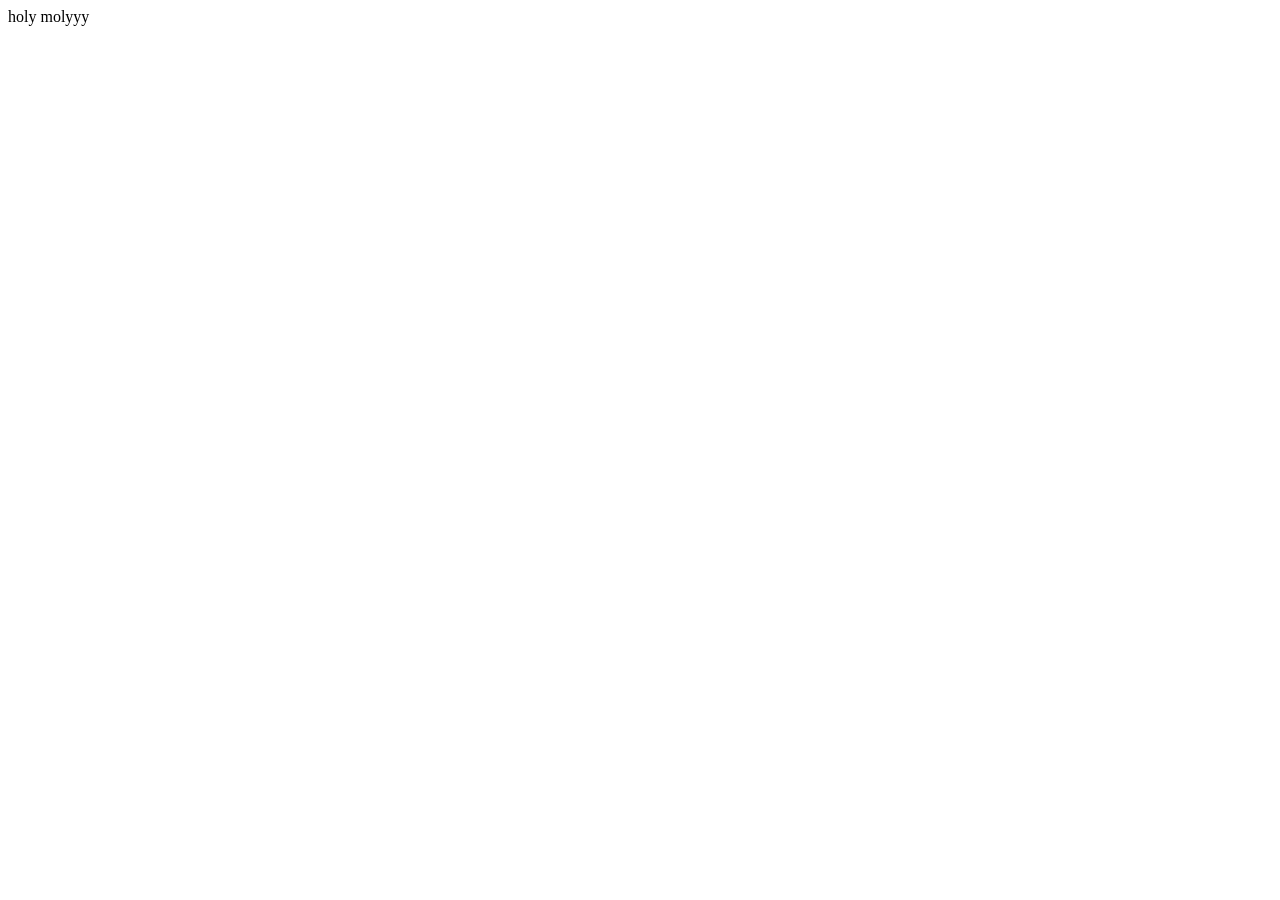
==== index.html @ 0ce14ed9 "updateindex.html" ====
<!DOCTYPE html>
<html lang="en">
<head>
    <meta charset="UTF-8">
    <meta name="viewport" content= "width=device-width, initial-scale=1.0">
    <title>My Portfolio</title>
</head>
<body>
    holy molyyy
</body>
</html>
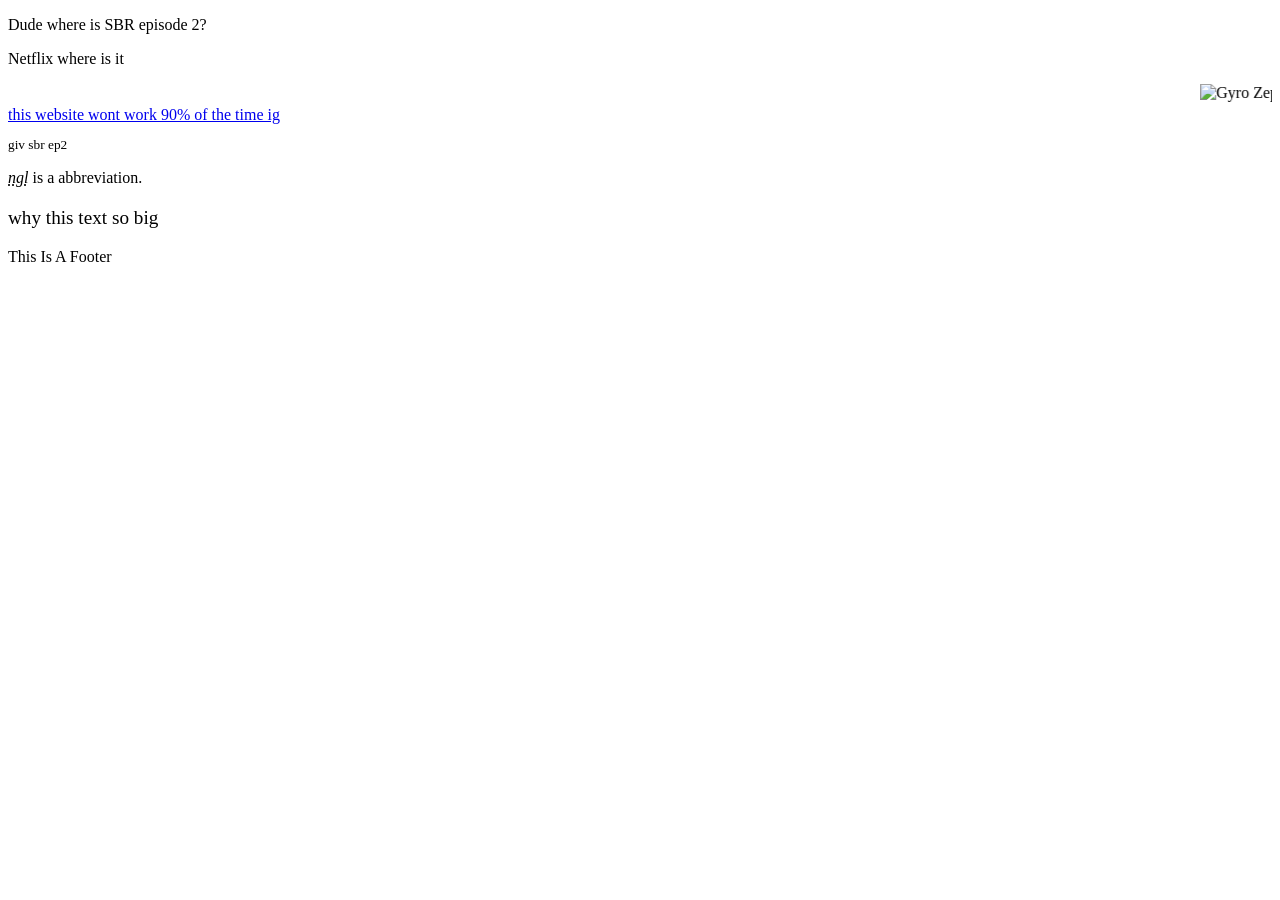
==== commit 21141550: "updated website" ====
--- a/index.html
+++ b/index.html
@@ -3,9 +3,27 @@
 <head>
     <meta charset="UTF-8">
     <meta name="viewport" content= "width=device-width, initial-scale=1.0">
-    <title>My Portfolio</title>
+    <link rel="apple-touch-icon" sizes="180x180" href="/apple-touch-icon.png">
+    <link rel="icon" type="image/png" sizes="32x32" href="/favicon-32x32.png">
+    <link rel="icon" type="image/png" sizes="16x16" href="/favicon-16x16.png">
+    <link rel="manifest" href="/site.webmanifest">
+    <title>bunch of nothing</title>
 </head>
 <body>
-    holy molyyy
+    <p>Dude where is SBR episode 2?</p>
+    <p>Netflix where is it</p>
+    <marquee><img src="green.jpg" alt="Gyro Zeppeli" width="650" height="450"></marquee>
+    <a href="https://en.wikipedia.org/wiki/Steel_Ball_Run">this website wont work 90% of the time ig</a>
 </body>
+<body>  
+<small><p>giv sbr ep2</p></small>
+<p><dfn><abbr title="Not Gonna Lie">ngl</abbr>
+</dfn> is a abbreviation.</p>
+<big><p>why this text so big</p></big>
+
+</body>
+<footer>
+<p>This Is A Footer</p>
+<p><a href="thisismycontactemail@gmail.com"></a></p>
+</footer>
 </html>
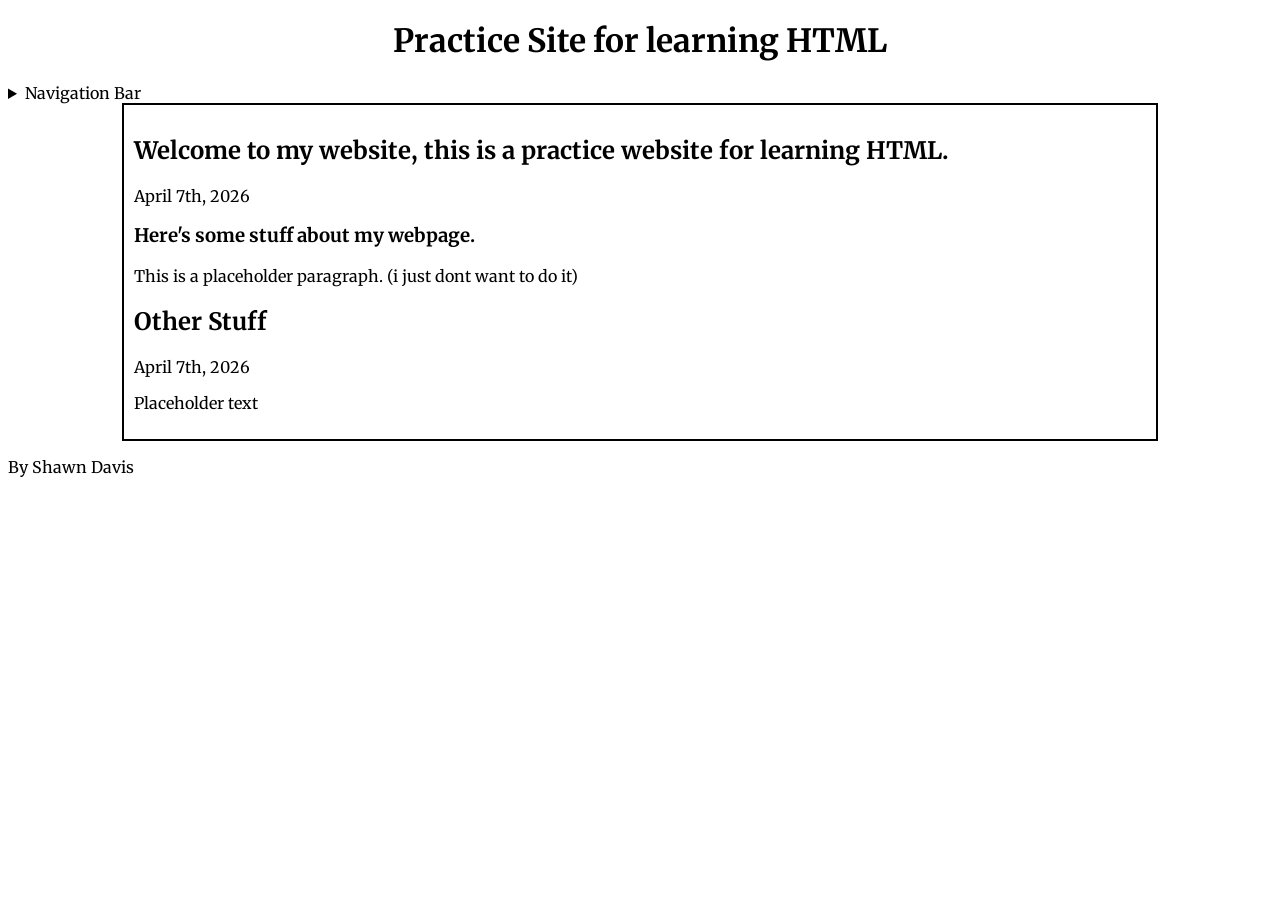
==== commit 4644e4fa: "update2" ====
--- a/index.html
+++ b/index.html
@@ -1,29 +1,67 @@
-<!DOCTYPE html>
+<!DOCTYPE HTML>
 <html lang="en">
+
 <head>
-    <meta charset="UTF-8">
-    <meta name="viewport" content= "width=device-width, initial-scale=1.0">
-    <link rel="apple-touch-icon" sizes="180x180" href="/apple-touch-icon.png">
-    <link rel="icon" type="image/png" sizes="32x32" href="/favicon-32x32.png">
-    <link rel="icon" type="image/png" sizes="16x16" href="/favicon-16x16.png">
-    <link rel="manifest" href="/site.webmanifest">
-    <title>bunch of nothing</title>
+    <title>Practice Website</title>
+    <link rel="preconnect" href="https://fonts.googleapis.com">
+    <link rel="preconnect" href="https://fonts.gstatic.com" crossorigin>
+    <link
+        href="https://fonts.googleapis.com/css2?family=Merriweather:ital,opsz,wght@0,18..144,300..900;1,18..144,300..900&display=swap"
+        rel="stylesheet">
+    <style>
+        body {
+            font-family: "Merriweather", serif;
+        }
+
+        h1 {
+            text-align: center;
+        }
+
+        section {
+            width:80%;
+            margin: auto;
+            border: 2px solid black;
+            padding: 10px;
+        }
+    </style>
 </head>
+
 <body>
-    <p>Dude where is SBR episode 2?</p>
-    <p>Netflix where is it</p>
-    <marquee><img src="green.jpg" alt="Gyro Zeppeli" width="650" height="450"></marquee>
-    <a href="https://en.wikipedia.org/wiki/Steel_Ball_Run">this website wont work 90% of the time ig</a>
-</body>
-<body>  
-<small><p>giv sbr ep2</p></small>
-<p><dfn><abbr title="Not Gonna Lie">ngl</abbr>
-</dfn> is a abbreviation.</p>
-<big><p>why this text so big</p></big>
+    <header>
+        <h1>Practice Site for learning HTML</h1>
+        <details>
+            <summary>Navigation Bar</summary>
+            <nav>
+                <ul>
+                    <li><a href="index.html">Home Page</a></li>
+                    <li><a href="about.html">About Page</a></li>
+                    <li><a href="GetToSchool7/index.html">Game Page</a></li>
+                    <li><a href="https://www.en.wikipedia.org">Wikipedia</a></li>
+                    <li><a href="testground.html">Test Ground</a></li>
+                </ul>
+        </details>
+        </nav>
+    </header>
+    <section>
+        <article>
+            <h2>
+
+                Welcome to my website, this is a practice website for learning HTML.</h2>
+            <time datetime="2026-4-7">April 7th, 2026</time>
+            <h3>Here's some stuff about my webpage.</h3>
+            <p>This is a placeholder paragraph. (i just dont want to do it)</p>
+        </article>
+        <article>
+            <h2>Other Stuff</h2>
+            <time datetime="2026-4-7">April 7th, 2026</time>
+            <p>Placeholder text</p>
+        </article>
+    </section>
+
+    <footer>
+        <p>By Shawn Davis</p>
+    </footer>
 
 </body>
-<footer>
-<p>This Is A Footer</p>
-<p><a href="thisismycontactemail@gmail.com"></a></p>
-</footer>
+
 </html>
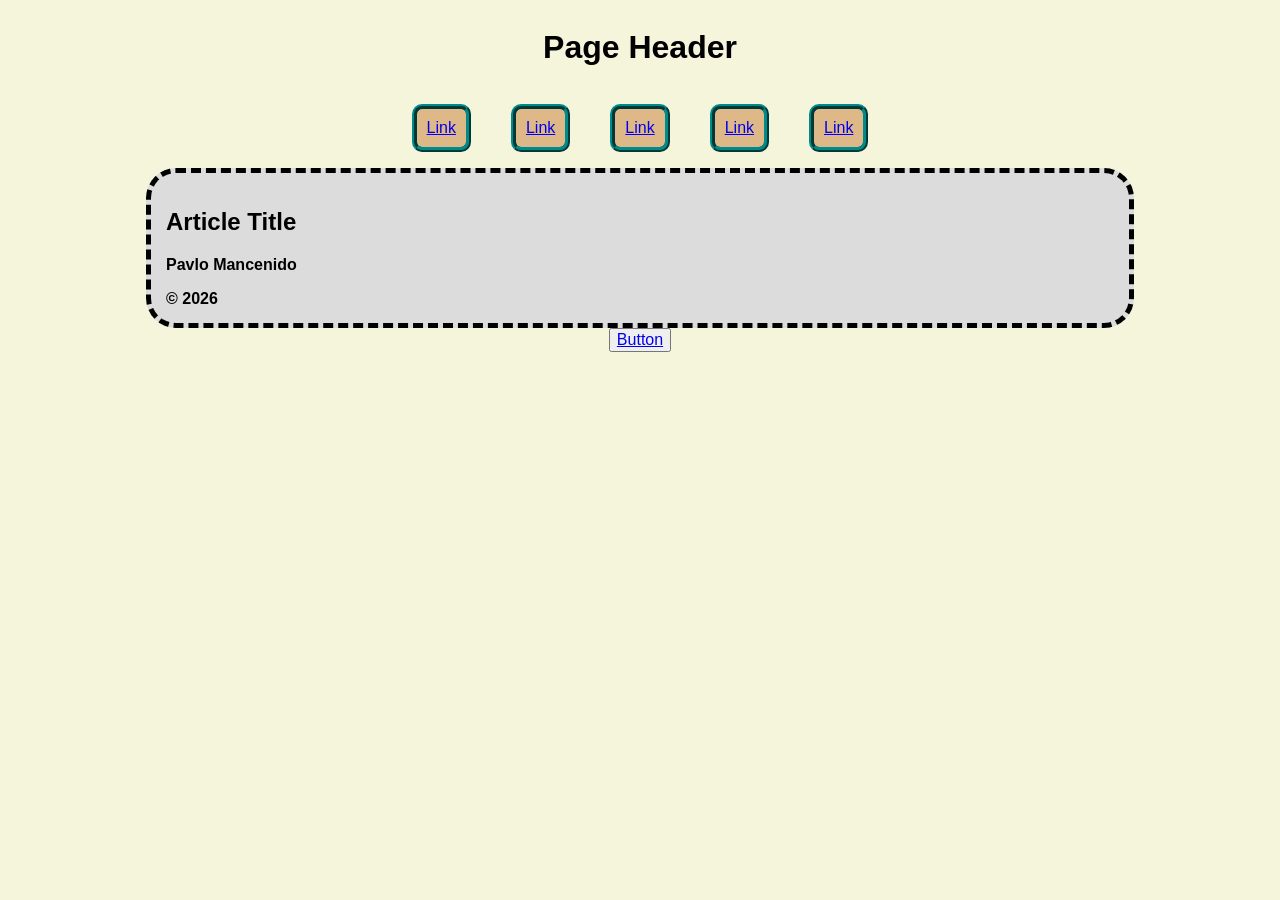
==== commit df01b2ff: "update again" ====
--- a/index.html
+++ b/index.html
@@ -1,67 +1,78 @@
-<!DOCTYPE HTML>
+<!DOCTYPE html>
 <html lang="en">
 
 <head>
-    <title>Practice Website</title>
+    <meta charset="UTF-8">
+    <meta name="viewport" content="width=device-width, initial-scale=1.0">
+    <title>Document</title>
     <link rel="preconnect" href="https://fonts.googleapis.com">
-    <link rel="preconnect" href="https://fonts.gstatic.com" crossorigin>
-    <link
-        href="https://fonts.googleapis.com/css2?family=Merriweather:ital,opsz,wght@0,18..144,300..900;1,18..144,300..900&display=swap"
-        rel="stylesheet">
+<link rel="preconnect" href="https://fonts.gstatic.com" crossorigin>
+<link href="https://fonts.googleapis.com/css2?family=EB+Garamond:ital,wght@0,400..800;1,400..800&family=Merriweather:ital,opsz,wght@0,18..144,300..900;1,18..144,300..900&display=swap" rel="stylesheet">
     <style>
         body {
-            font-family: "Merriweather", serif;
+            font-family: 'Segoe UI', Tahoma, Geneva, Verdana, sans-serif;
+            display: flex;
+            flex-direction: column;
+            align-items: center;
+            background-color: beige;
         }
 
-        h1 {
-            text-align: center;
+        nav ul {
+            display: flex;
+            justify-content: space-evenly;
+            list-style-type: none;
+            padding: 0;        }
+
+        nav ul li {
+            margin: 0px 20px 0px 20px;
+            background-color: burlywood;
+            padding: 10px;
+            border: 5px ridge darkcyan;
+            border-radius: 10px;
+            transition: 0.5s;
         }
 
-        section {
-            width:80%;
-            margin: auto;
-            border: 2px solid black;
-            padding: 10px;
+        nav ul li:hover {
+            background-color: antiquewhite;
+            margin: 0px;
+            padding: 20px 30px 20px 30px;
+            filter: drop-shadow(8px 8px 10px gray);
+            transition: 0.5s;
+        }
+
+        article {
+            background-color: gainsboro;
+            width: 75%;
+            border-width: 5px;
+            border-style: dashed;
+            border-color: black;
+            padding: 15px;
+            border-radius: 30px;
+            font-weight: bold;
+            background-image: url(https://static.wikia.nocookie.net/all-fiction-battles/images/b/bf/Gyro.jpg/revision/latest?cb=20210209001634) no-repeat fixed;
         }
     </style>
 </head>
 
 <body>
-    <header>
-        <h1>Practice Site for learning HTML</h1>
-        <details>
-            <summary>Navigation Bar</summary>
-            <nav>
-                <ul>
-                    <li><a href="index.html">Home Page</a></li>
-                    <li><a href="about.html">About Page</a></li>
-                    <li><a href="GetToSchool7/index.html">Game Page</a></li>
-                    <li><a href="https://www.en.wikipedia.org">Wikipedia</a></li>
-                    <li><a href="testground.html">Test Ground</a></li>
-                </ul>
-        </details>
-        </nav>
-    </header>
-    <section>
-        <article>
-            <h2>
-
-                Welcome to my website, this is a practice website for learning HTML.</h2>
-            <time datetime="2026-4-7">April 7th, 2026</time>
-            <h3>Here's some stuff about my webpage.</h3>
-            <p>This is a placeholder paragraph. (i just dont want to do it)</p>
-        </article>
-        <article>
-            <h2>Other Stuff</h2>
-            <time datetime="2026-4-7">April 7th, 2026</time>
-            <p>Placeholder text</p>
-        </article>
-    </section>
-
-    <footer>
-        <p>By Shawn Davis</p>
-    </footer>
-
+    <h1>Page Header</h1>
+    <nav>
+        <ul>
+            <li><a href="#">Link</a></li>
+            <li><a href="#">Link</a></li>
+            <li><a href="#">Link</a></li>
+            <li><a href="#">Link</a></li>
+            <li><a href="#">Link</a></li>
+        </ul>
+    </nav>
+    <article>
+        <h2>Article Title</h2>
+        <p>Pavlo Mancenido</p>
+        <footer>
+            &copy; 2026
+        </footer>
+    </article>
+    <button><big><a href="#">Button</a></big></button>
 </body>
 
 </html>
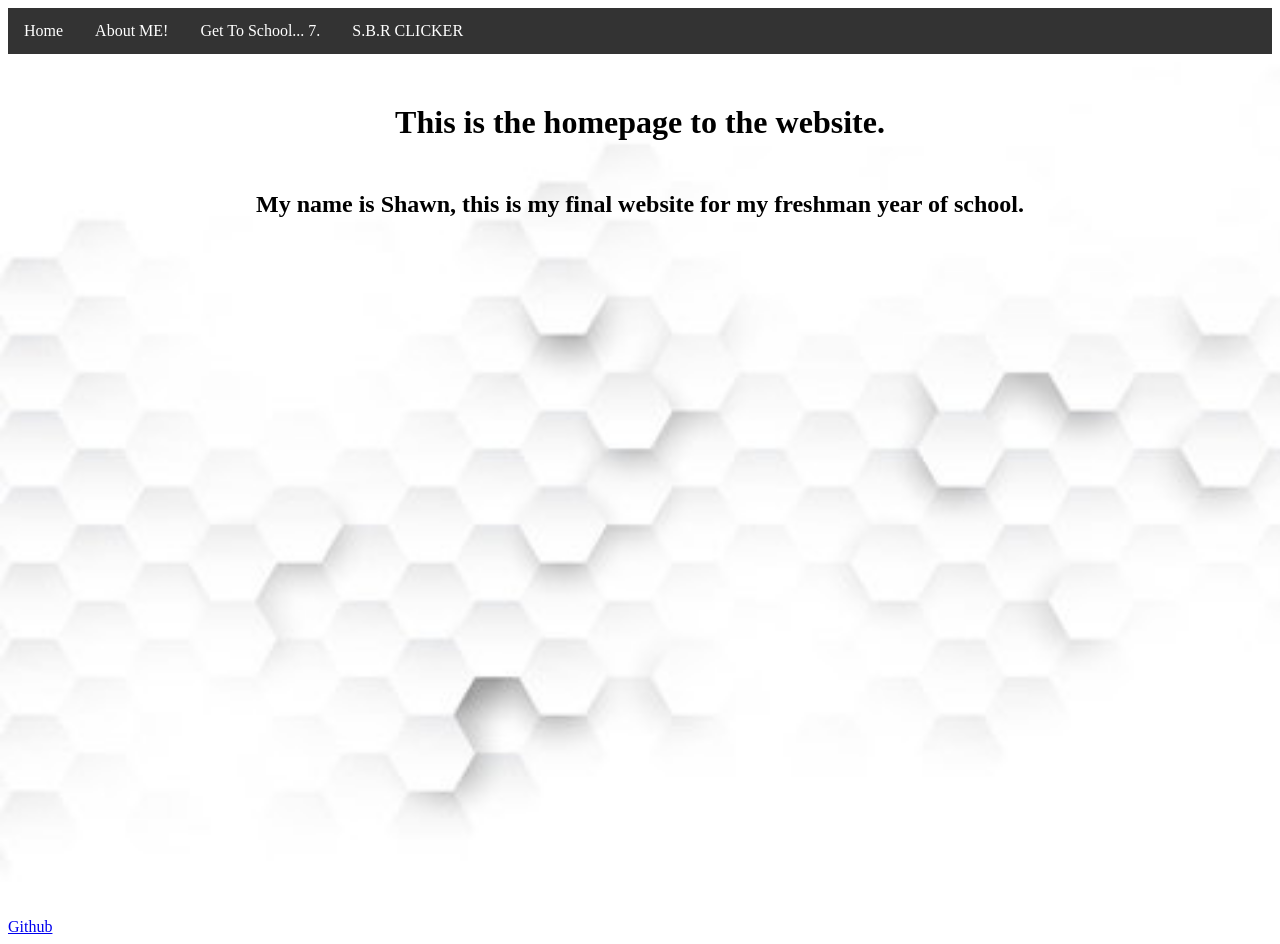
==== commit 42c340cc: "5/15/26 v2" ====
--- a/index.html
+++ b/index.html
@@ -1,78 +1,80 @@
-<!DOCTYPE html>
 <html lang="en">
 
 <head>
+    <link rel="preconnect" href="https://fonts.googleapis.com">
+    <link rel="preconnect" href="https://fonts.gstatic.com" crossorigin>
+    <link
+        href="https://fonts.googleapis.com/css2?family=EB+Garamond:ital,wght@0,400..800;1,400..800&family=Edu+AU+VIC+WA+NT+Guides:wght@400..700&family=Merriweather:ital,opsz,wght@0,18..144,300..900;1,18..144,300..900&family=Oswald:wght@200..700&display=swap"
+        rel="stylesheet">
+    <link rel="apple-touch-icon" sizes="180x180" href="apple-touch-icon.png">
+    <link rel="icon" type="image/png" sizes="32x32" href="favicon-32x32.png">
+    <link rel="icon" type="image/png" sizes="16x16" href="favicon-16x16.png">
+    <link rel="manifest" href="site.webmanifest">
     <meta charset="UTF-8">
     <meta name="viewport" content="width=device-width, initial-scale=1.0">
-    <title>Document</title>
-    <link rel="preconnect" href="https://fonts.googleapis.com">
-<link rel="preconnect" href="https://fonts.gstatic.com" crossorigin>
-<link href="https://fonts.googleapis.com/css2?family=EB+Garamond:ital,wght@0,400..800;1,400..800&family=Merriweather:ital,opsz,wght@0,18..144,300..900;1,18..144,300..900&display=swap" rel="stylesheet">
+    <title>Finals Website</title>
     <style>
         body {
-            font-family: 'Segoe UI', Tahoma, Geneva, Verdana, sans-serif;
-            display: flex;
-            flex-direction: column;
-            align-items: center;
-            background-color: beige;
+            background-size: cover;
+            background-repeat: no-repeat;
+            background-image: url(backgroundadobe.jpg)
         }
 
-        nav ul {
-            display: flex;
-            justify-content: space-evenly;
-            list-style-type: none;
-            padding: 0;        }
-
-        nav ul li {
-            margin: 0px 20px 0px 20px;
-            background-color: burlywood;
-            padding: 10px;
-            border: 5px ridge darkcyan;
-            border-radius: 10px;
-            transition: 0.5s;
+        p,
+        h1 {
+            text-align: center;
+            margin-top: 50px;
         }
 
-        nav ul li:hover {
-            background-color: antiquewhite;
-            margin: 0px;
-            padding: 20px 30px 20px 30px;
-            filter: drop-shadow(8px 8px 10px gray);
-            transition: 0.5s;
+        p {}
+
+        ul {
+            list-style-type: none;
+            margin: 0;
+            padding: 0;
+            overflow: hidden;
+            background-color: #333333;
         }
 
-        article {
-            background-color: gainsboro;
-            width: 75%;
-            border-width: 5px;
-            border-style: dashed;
-            border-color: black;
-            padding: 15px;
-            border-radius: 30px;
-            font-weight: bold;
-            background-image: url(https://static.wikia.nocookie.net/all-fiction-battles/images/b/bf/Gyro.jpg/revision/latest?cb=20210209001634) no-repeat fixed;
+        ul li {
+            float: left;
+        }
+
+        ul li a {
+            display: block;
+            color: white;
+            text-align: center;
+            padding: 14px 16px;
+            text-decoration: none;
+        }
+
+        ul li a:hover {
+            background-color: #111111;
+        }
+        footer {
+            text-align: left;
+            margin-top: 700px;
         }
     </style>
+    <header>
+        <ul>
+            <li><a href="index.html">Home</a></li>
+            <li><a href="aboutme.html">About ME!</a></li>
+            <li><a href="index copy.html">Get To School... 7.</a></li>
+            <li><a href="sbrclicker.html">S.B.R CLICKER</a></li>
+        </ul>
+    </header>
 </head>
 
 <body>
-    <h1>Page Header</h1>
-    <nav>
-        <ul>
-            <li><a href="#">Link</a></li>
-            <li><a href="#">Link</a></li>
-            <li><a href="#">Link</a></li>
-            <li><a href="#">Link</a></li>
-            <li><a href="#">Link</a></li>
-        </ul>
-    </nav>
-    <article>
-        <h2>Article Title</h2>
-        <p>Pavlo Mancenido</p>
-        <footer>
-            &copy; 2026
-        </footer>
-    </article>
-    <button><big><a href="#">Button</a></big></button>
+    <p>
+    <h1>This is the homepage to the website.</h1>
+    </p>
+    <p>
+    <h2 style="text-align: center;">My name is Shawn, this is my final website for my freshman year of school.
+    </h2>
+    </p>
+
 </body>
-
+<footer><a href="https://github.com/29sdavis/shawndavis.github.io">Github</a></footer>
 </html>
